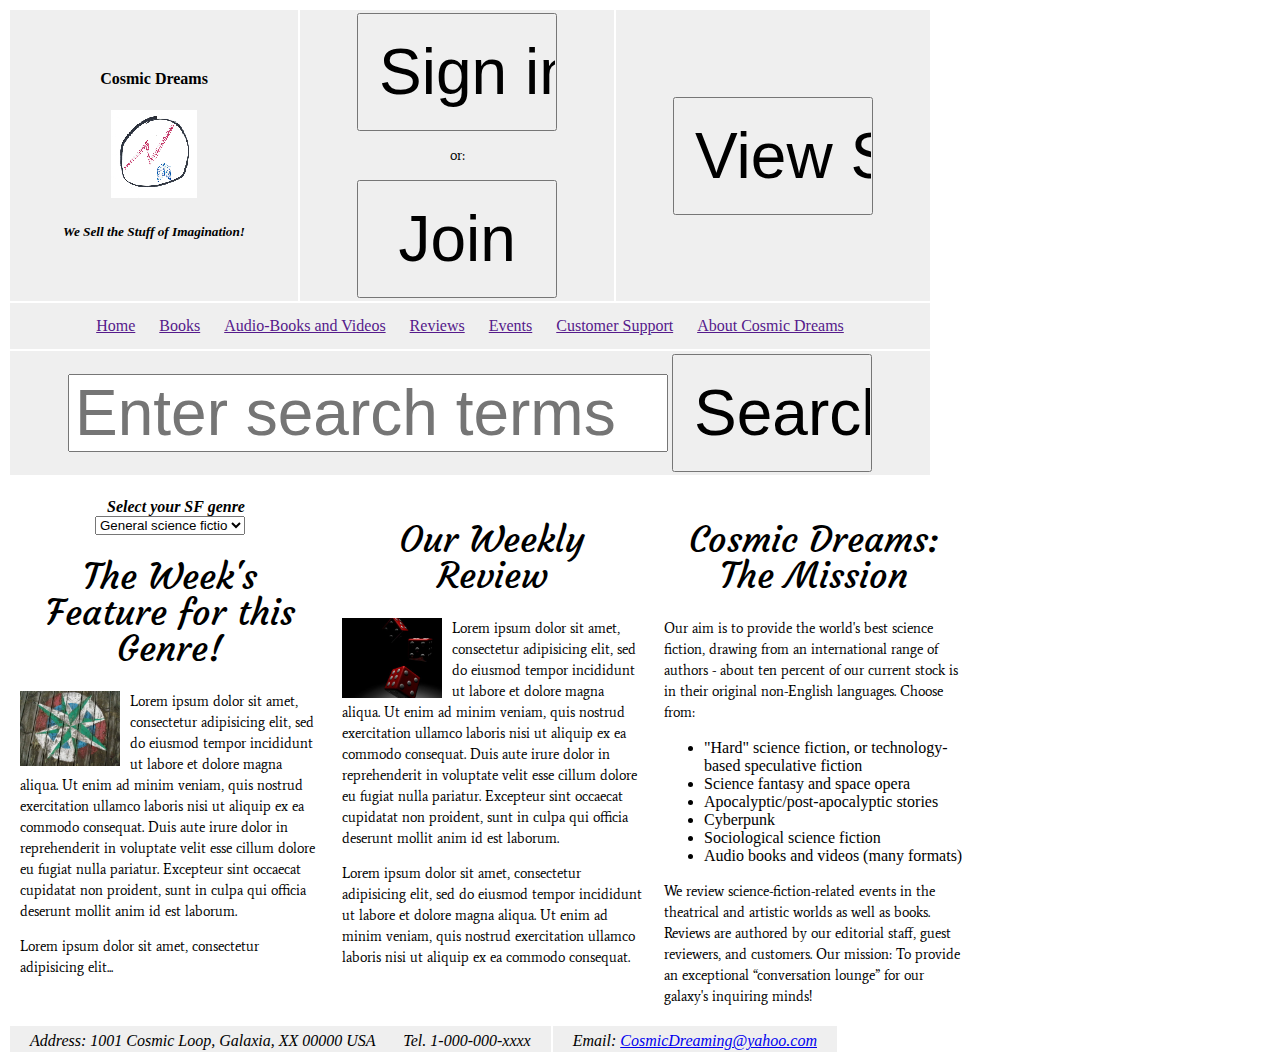
==== unit_4/index.html @ dc8ccba0 "Added more content to the index.html file - most of the content for the Home Page is now there. Adde" ====
<!DOCTYPE html>
<html>
<head>
	<title>Cosmic Dreams</title>
	<!-- @import url(https://fonts.googleapis.com/css?family=Roboto+Mono); -->
	<link href='https://fonts.googleapis.com/css?family=Average|Courgette' 
		rel="stylesheet" type="text/css">
	<style type="text/css">
		h1 {
		  font: 400 36px/1.0 'Courgette', Helvetica, sans-serif;
		}	 
		p {
		  font: 400 14px/1.5 'Average', Times, serif;
		}
		#page {
			width: 900px;
		}
		.table-center th, .table-center td {    
		    text-align: center;
			width: 300;
			padding: 3px 10px;
			background-color: #efefef; 
			/*border: 1px solid #0088dd;*/
		}
		table.table-fixed {
			width: 900px;
			table-layout: fixed;
			/*border: 1px solid #0088dd;*/
			empty-cells: show;		
		}
		#table-main td {
			width: 300px;
			vertical-align: top;
			padding-left: 10px;
			padding-right: 10px;
			/*border: 2px ;*/
			/*border: 1px solid #0088dd;*/
		}
		#table-footer  td {    
	    font-style: oblique;
		background-color: #efefef; 
		width: 300;
		padding: 6px 20px 2px 20px;
		}
		.spacer tr {
			height: 3px;
		}
		#searchrow tr {
			padding-bottom: 40px;
		}
		nav {
		    border-spacing: 0px;
		    border-collapse: collapse;
			width: 900px;
		    list-style: none;
		    margin: 0;
		    padding: 0;
		    text-align: center;
		}
		nav ul {
			margin: 0px;
			padding: 1px 10px 1px 10px;
		}
		nav li {
			display: inline;
		}
		nav li a {
		    display: inline-block;
		    padding: 10px;
		}
		input.registerbuttons {
    		font-size: 4em;
    		width: 200px;
    		padding: 20px;
		}
		img.align-left {
			float: left;
			margin-right: 10px;
		}
		img.small {
			width: 100px;
			height: 100ox;
		}
		.centered {
			text-align: center;
		}
		#slogan {
			font-style: oblique;
		}
		#searchbox {
			width: 600px;
			padding: 0px 5px;
			font-size: 4em;
		}
		#dropdwnlabel {
			font-weight: bold;
			font-style: oblique;
		}
		#selectgenre {
			width: 150px;
		}
		#register {}
	</style>
</head>
<body>
	<div id="page" >
		<header>
			<table class="table table-center" >
				<tr>
					<td>
						<div id-"logosection">
							<h4>Cosmic Dreams</h4>
							<img src="images/logo.png" 
							     alt="Logo: image symbolizing reading at Cosmic Dreams" 
							     title="Read the Stuff of Cosmic Dreams!" />
							<h5 id="slogan">We Sell the Stuff of Imagination!</h5>
						</div>
					</td>
					<td>
						<div id="register" >
							<form action="#">
								<input type="submit" name="signin" value="Sign in" 
									class="registerbuttons" />
							</form>
							<p style="text-align:center"; id="orlink";  >or: </p>
							<form action="#">
								<input type="submit" name="join" value="Join" class="registerbuttons" />
							</form>
						</div>
					</td>
					<td >
						<div id-"shoppingcart">
							<form action="#">
								<input type="submit" name="shoppingcart" value="View Shopping Cart" 
								      class="registerbuttons" />
							</form>
						</div>
					</td>
				</tr>
				<tr>
					<td colspan=3>
						<nav>
							<ul>
								<li> <a href="" >Home</a></li>
								<li> <a href="" >Books</a></li>
								<li> <a href="" >Audio-Books and Videos</a></li>
								<li> <a href="" >Reviews</a></li>
								<li> <a href="" >Events</a></li>
								<li> <a href="" >Customer Support</a></li>
								<li> <a href="" >About Cosmic Dreams</a></li>
							</ul>
						</nav>
					</td>
				</tr>
				<tr id="searchrow">
					<td colspan=3>
						<form action="#">
								<input type="search" name="search" id="searchbox"
								       placeholder ="Enter search terms here..." />
								<input type="submit" value="Search" class="registerbuttons" />
						</form>
					</td>
				</tr>
			</table>
			<br />
		</header>
		<section>
			<table id="table-main" class="table-fixed">
				<tr>
					<td>
						<div class = "centered">
							<form action ="">
								<label id="dropdwnlabel">&nbsp;&nbsp;&nbsp;Select your SF genre <br />
								</label>
								<select name="genre" id="selectgenre">
									<option>General science fiction</option>
									<option>Technology-based speculative fiction</option>
									<option>Science fantasy and space opera</option>
									<option>Apocalyptic/post-apocalyptic stories</option>
									<option>Cyberpunk</option>
									<option>Sociological science fiction</option>
								</select>
							</form>
						</div>
						<div id="recommendation">
							<h1 class = "centered">The Week's Feature for this Genre!</h1>
							<p>
								<img src="images/compass-rose-1444702-640x480.jpg" alt="Recommendation" 
								    class="align-left small">
								Lorem ipsum dolor sit amet, consectetur adipisicing elit, sed do eiusmod
								tempor incididunt ut labore et dolore magna aliqua. Ut enim ad minim veniam, quis nostrud exercitation ullamco laboris nisi ut aliquip ex ea commodo consequat. Duis aute irure dolor in reprehenderit in voluptate velit esse cillum dolore eu fugiat nulla pariatur. Excepteur sint occaecat cupidatat non proident, sunt in culpa qui officia deserunt mollit anim id est laborum.
							</p>
							<p>Lorem ipsum dolor sit amet, consectetur adipisicing elit...</p>
						</div>
					</td>
					<td>
						<div id="review">
							<h1 class = "centered">Our Weekly Review</h1>
							<p><img src="images/dices-4-1169521-640x512.jpg" alt="Review" 
								    class="align-left small">
								Lorem ipsum dolor sit amet, consectetur adipisicing elit, sed do eiusmod
								tempor incididunt ut labore et dolore magna aliqua. Ut enim ad minim veniam, quis nostrud exercitation ullamco laboris nisi ut aliquip ex ea commodo consequat. Duis aute irure dolor in reprehenderit in voluptate velit esse cillum dolore eu fugiat nulla pariatur. Excepteur sint occaecat cupidatat non proident, sunt in culpa qui officia deserunt mollit anim id est laborum.
							</p>
							<p>
								Lorem ipsum dolor sit amet, consectetur adipisicing elit, sed do eiusmod
								tempor incididunt ut labore et dolore magna aliqua. Ut enim ad minim veniam, quis nostrud exercitation ullamco laboris nisi ut aliquip ex ea commodo consequat.
							</p>
						</div>
					</td>
					<td>
						<h1 class = "centered">Cosmic Dreams: The Mission</h1>
						<p>Our aim is to provide the world's best science fiction, drawing from an international range of authors - about ten percent of our current 
						stock is in their original non-English languages. Choose from:</p>
						<ul>
							<li>"Hard" science fiction, or technology-based speculative fiction</li>
							<li>Science fantasy and space opera</li>
							<li>Apocalyptic/post-apocalyptic stories</li>
						    <li>Cyberpunk</li>
						    <li>Sociological science fiction</li>
							<li>Audio books and videos (many formats)</li>
						</ul>
						<p>We review science-fiction-related events in the theatrical and artistic worlds as well as books. Reviews are authored by our editorial staff, guest reviewers, and customers. Our mission: To provide an exceptional &ldquo;conversation lounge&rdquo; for our galaxy's inquiring minds!</p>
					</td>
				</tr>
			</table>
		</section>
		<footer>
			<table id="table-footer" class="centered">
				<tr>
					<td>Address: 1001 Cosmic Loop, Galaxia, XX 00000 USA &nbsp; &nbsp; &nbsp;
					    Tel. 1-000-000-xxxx</td>
					<td>Email: <a href="mailto:cosmicdreaming@yahoo.com?subject=Information%20Request">CosmicDreaming@yahoo.com</td>
				</tr>
			</table>
		</footer>
	</div>
</body>
</html>
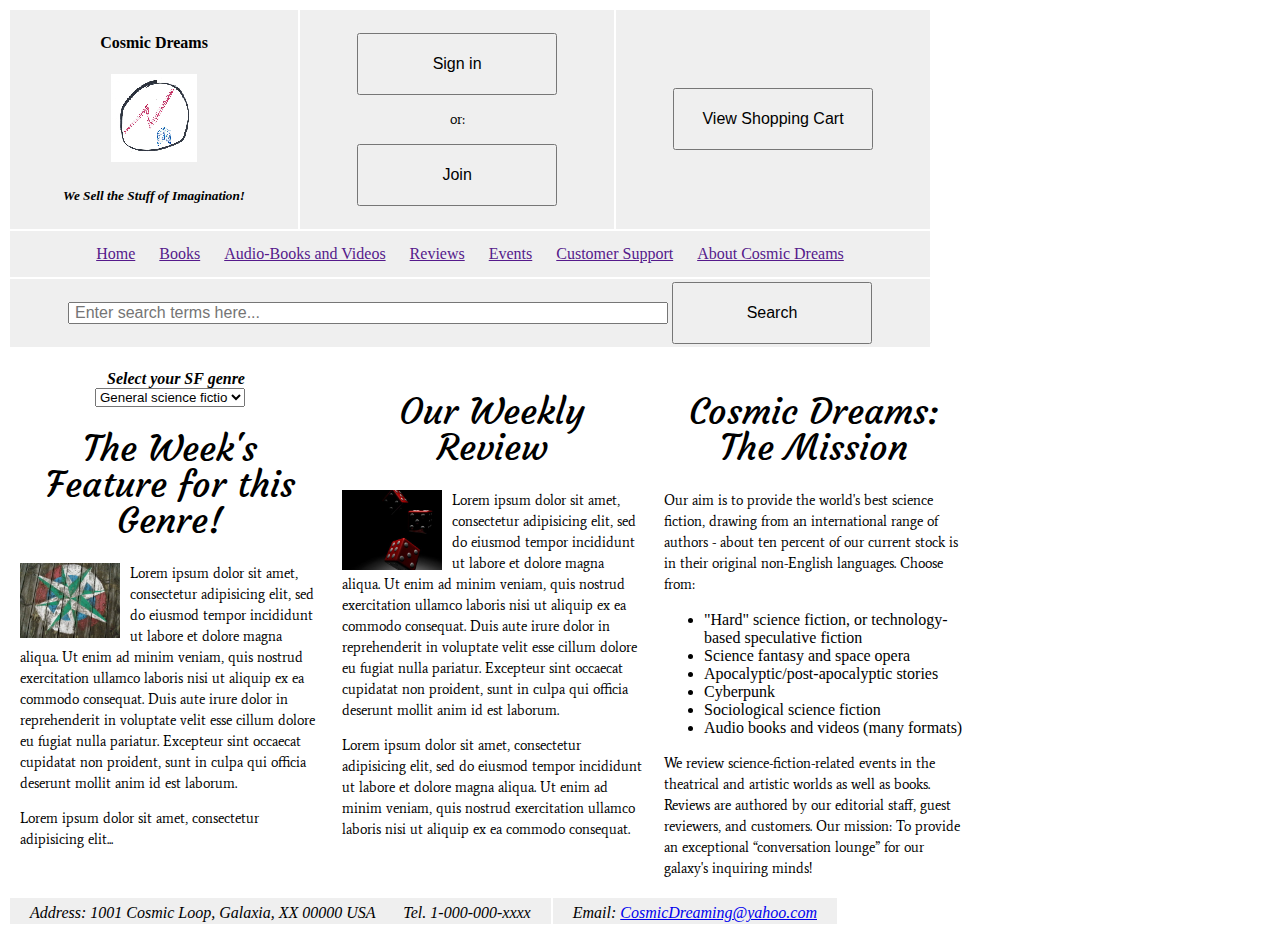
==== commit 9e156828: "Adjusted the font-size of the labels for the search box button and the Sign In and Join buttons." ====
--- a/unit_4/index.html
+++ b/unit_4/index.html
@@ -69,7 +69,7 @@
 		    padding: 10px;
 		}
 		input.registerbuttons {
-    		font-size: 4em;
+    		font-size: 1em;
     		width: 200px;
     		padding: 20px;
 		}
@@ -90,7 +90,7 @@
 		#searchbox {
 			width: 600px;
 			padding: 0px 5px;
-			font-size: 4em;
+			font-size: 1em;
 		}
 		#dropdwnlabel {
 			font-weight: bold;
